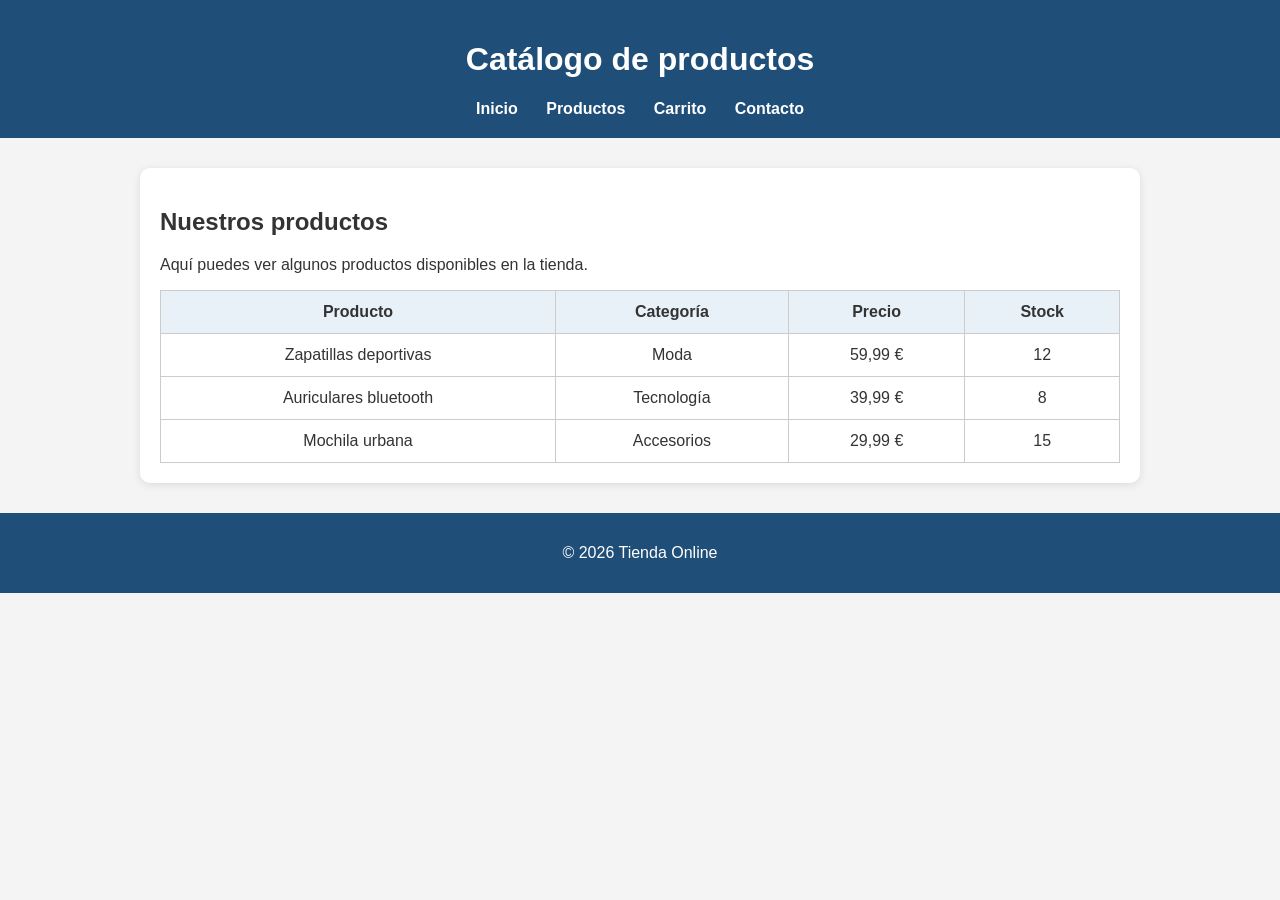
==== productos.html @ 5a4a5b00 "crear productos.html" ====
<!DOCTYPE html>
<html lang="es">
<head>
  <meta charset="UTF-8">
  <meta name="viewport" content="width=device-width, initial-scale=1.0">
  <title>Tienda Online - Productos</title>
  <link rel="stylesheet" href="styles.css">
</head>
<body>
  <header>
    <h1>Catálogo de productos</h1>
    <nav>
      <a href="index.html">Inicio</a>
      <a href="productos.html">Productos</a>
      <a href="carrito.html">Carrito</a>
      <a href="contacto.html">Contacto</a>
    </nav>
  </header>

  <main>
    <section>
      <h2>Nuestros productos</h2>
      <p>Aquí puedes ver algunos productos disponibles en la tienda.</p>

      <table>
        <tr>
          <th>Producto</th>
          <th>Categoría</th>
          <th>Precio</th>
          <th>Stock</th>
        </tr>
        <tr>
          <td>Zapatillas deportivas</td>
          <td>Moda</td>
          <td>59,99 €</td>
          <td>12</td>
        </tr>
        <tr>
          <td>Auriculares bluetooth</td>
          <td>Tecnología</td>
          <td>39,99 €</td>
          <td>8</td>
        </tr>
        <tr>
          <td>Mochila urbana</td>
          <td>Accesorios</td>
          <td>29,99 €</td>
          <td>15</td>
        </tr>
      </table>
    </section>
  </main>

  <footer>
    <p>© 2026 Tienda Online</p>
  </footer>
</body>
</html>
---- styles.css ----
body {
  font-family: Arial, sans-serif;
  margin: 0;
  background-color: #f4f4f4;
  color: #333;
}

header {
  background-color: #1f4e79;
  color: white;
  padding: 20px;
  text-align: center;
}

nav {
  margin-top: 15px;
}

nav a {
  color: white;
  text-decoration: none;
  margin: 0 12px;
  font-weight: bold;
}

main {
  width: 90%;
  max-width: 1000px;
  margin: 30px auto;
}

section {
  background-color: white;
  padding: 20px;
  margin-bottom: 25px;
  border-radius: 10px;
  box-shadow: 0 2px 8px rgba(0, 0, 0, 0.1);
}

img, iframe {
  max-width: 100%;
  border-radius: 8px;
  margin-top: 10px;
}

table {
  width: 100%;
  border-collapse: collapse;
  margin-top: 15px;
}

table, th, td {
  border: 1px solid #ccc;
}

th, td {
  padding: 12px;
  text-align: center;
}

th {
  background-color: #e8f1f8;
}

form {
  display: flex;
  flex-direction: column;
}

label {
  margin-top: 12px;
  margin-bottom: 6px;
  font-weight: bold;
}

input, textarea, select, button {
  padding: 10px;
  font-size: 16px;
  border-radius: 6px;
  border: 1px solid #bbb;
}

button {
  margin-top: 20px;
  background-color: #1f4e79;
  color: white;
  border: none;
  cursor: pointer;
}

button:hover {
  background-color: #163a5a;
}

footer {
  text-align: center;
  padding: 15px;
  background-color: #1f4e79;
  color: white;
}
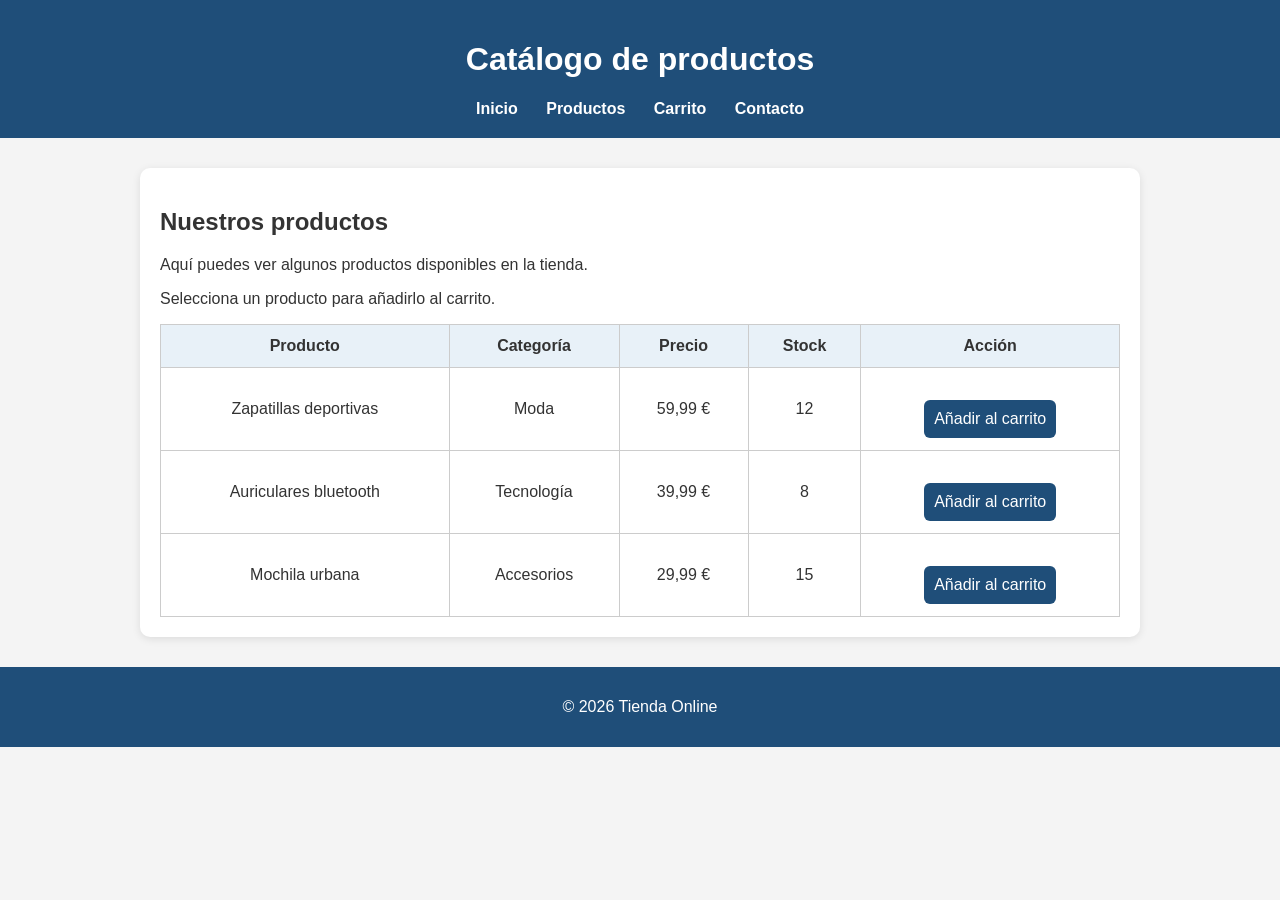
==== commit 0f8eee76: "cambiar productos.html" ====
--- a/productos.html
+++ b/productos.html
@@ -21,32 +21,65 @@
     <section>
       <h2>Nuestros productos</h2>
       <p>Aquí puedes ver algunos productos disponibles en la tienda.</p>
+      <p id="estado-productos">Selecciona un producto para añadirlo al carrito.</p>
 
       <table>
-        <tr>
-          <th>Producto</th>
-          <th>Categoría</th>
-          <th>Precio</th>
-          <th>Stock</th>
-        </tr>
-        <tr>
-          <td>Zapatillas deportivas</td>
-          <td>Moda</td>
-          <td>59,99 €</td>
-          <td>12</td>
-        </tr>
-        <tr>
-          <td>Auriculares bluetooth</td>
-          <td>Tecnología</td>
-          <td>39,99 €</td>
-          <td>8</td>
-        </tr>
-        <tr>
-          <td>Mochila urbana</td>
-          <td>Accesorios</td>
-          <td>29,99 €</td>
-          <td>15</td>
-        </tr>
+        <thead>
+          <tr>
+            <th>Producto</th>
+            <th>Categoría</th>
+            <th>Precio</th>
+            <th>Stock</th>
+            <th>Acción</th>
+          </tr>
+        </thead>
+        <tbody>
+          <tr>
+            <td>Zapatillas deportivas</td>
+            <td>Moda</td>
+            <td>59,99 €</td>
+            <td>12</td>
+            <td>
+              <button
+                class="btn-anadir"
+                data-idarticulo="1"
+                data-descripcion="Zapatillas deportivas"
+                data-precio="59.99">
+                Añadir al carrito
+              </button>
+            </td>
+          </tr>
+          <tr>
+            <td>Auriculares bluetooth</td>
+            <td>Tecnología</td>
+            <td>39,99 €</td>
+            <td>8</td>
+            <td>
+              <button
+                class="btn-anadir"
+                data-idarticulo="2"
+                data-descripcion="Auriculares bluetooth"
+                data-precio="39.99">
+                Añadir al carrito
+              </button>
+            </td>
+          </tr>
+          <tr>
+            <td>Mochila urbana</td>
+            <td>Accesorios</td>
+            <td>29,99 €</td>
+            <td>15</td>
+            <td>
+              <button
+                class="btn-anadir"
+                data-idarticulo="3"
+                data-descripcion="Mochila urbana"
+                data-precio="29.99">
+                Añadir al carrito
+              </button>
+            </td>
+          </tr>
+        </tbody>
       </table>
     </section>
   </main>
@@ -54,5 +87,7 @@
   <footer>
     <p>© 2026 Tienda Online</p>
   </footer>
+
+  <script src="script.js"></script>
 </body>
 </html>
